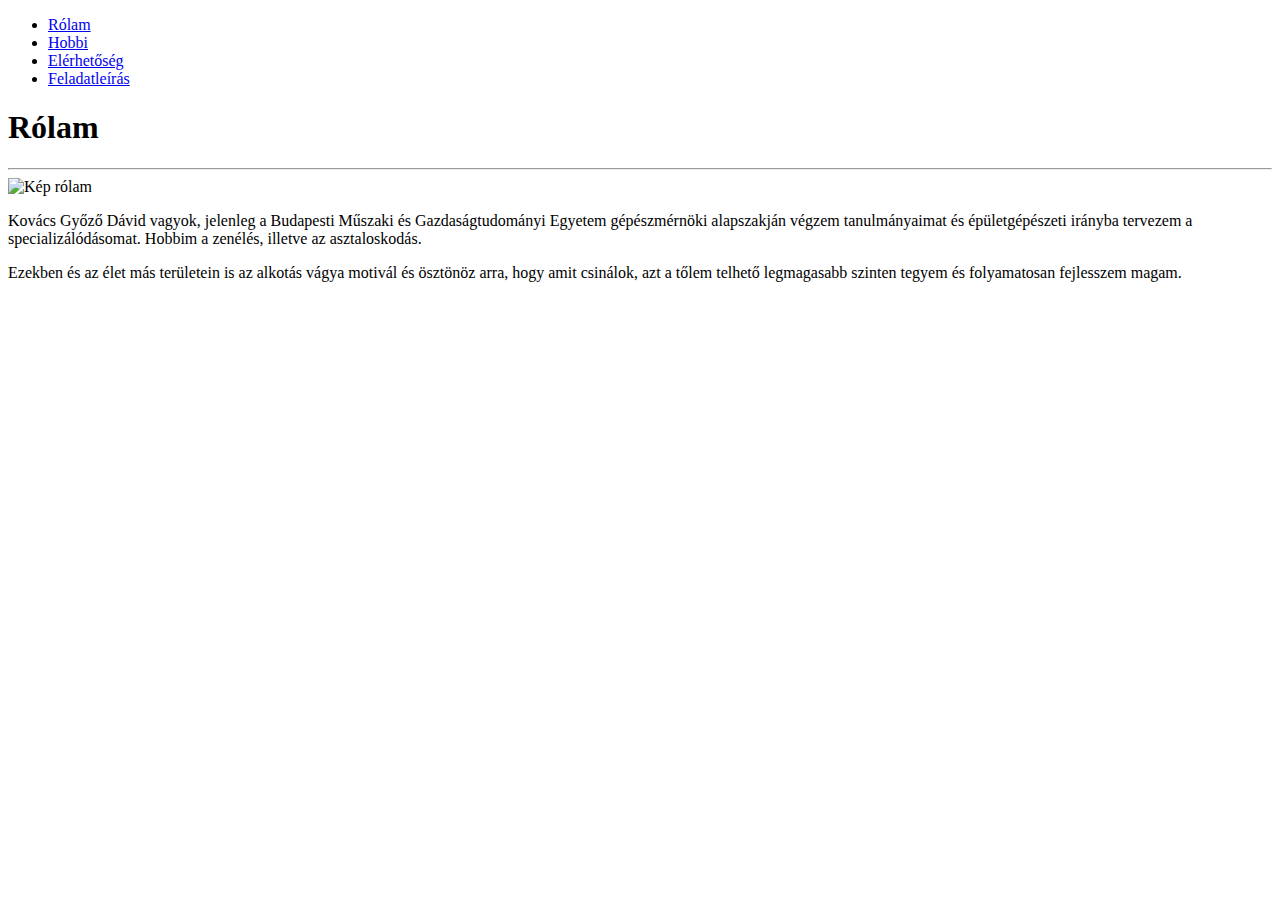
==== index.html @ a93b1933 "oldalak" ====
<!DOCTYPE html>
<html lang="hu">
    <head>
        <meta name="viewport" content="width=device-width, initial-scale=1.0">
        <meta http-equiv="Content-Type" content="text/html;charset=UTF-8">
        <title>Rólam</title>
        <link rel="stylesheet" href="./css/alap.css">
    </head>
    <body>
        <nav>
            <div class="keret tartalom-kozepre hatter szoveg-kozep">
                <div class="oszlop-tele">
                    <div class="navigacio-keret">
                        <ul>
                            <li><a href="./index.html">Rólam</a></li>
                            <li><a href="./hobbi.html">Hobbi</a></li>
                            <li><a href="./elerhetoseg.html">Elérhetőség</a></li>
                            <li><a href="./feladatleiras.html">Feladatleírás</a></li>
                        </ul>
                    </div>
                </div>
            </div>
        </nav>
        <div class="keret tartalom-kozepre margo-fent-1">
            <div class="oszlop-6 szoveg-kozep">
                <h1>Rólam</h1>
                <hr class="margo-lent-1">
                <img src="./kepek/profil.jpg" class="kerek-kep" alt="Kép rólam" title="Kép rólam">
                <p>Kovács Győző Dávid vagyok, jelenleg a Budapesti Műszaki és Gazdaságtudományi Egyetem gépészmérnöki alapszakján végzem tanulmányaimat és épületgépészeti irányba tervezem a specializálódásomat. Hobbim a zenélés, illetve az asztaloskodás.</p>
                <p>Ezekben és az élet más területein is az alkotás vágya motivál és ösztönöz arra, hogy amit csinálok, azt a tőlem telhető legmagasabb szinten tegyem és folyamatosan fejlesszem magam.</p>
            </div>
        </div>
    </body>
</html>
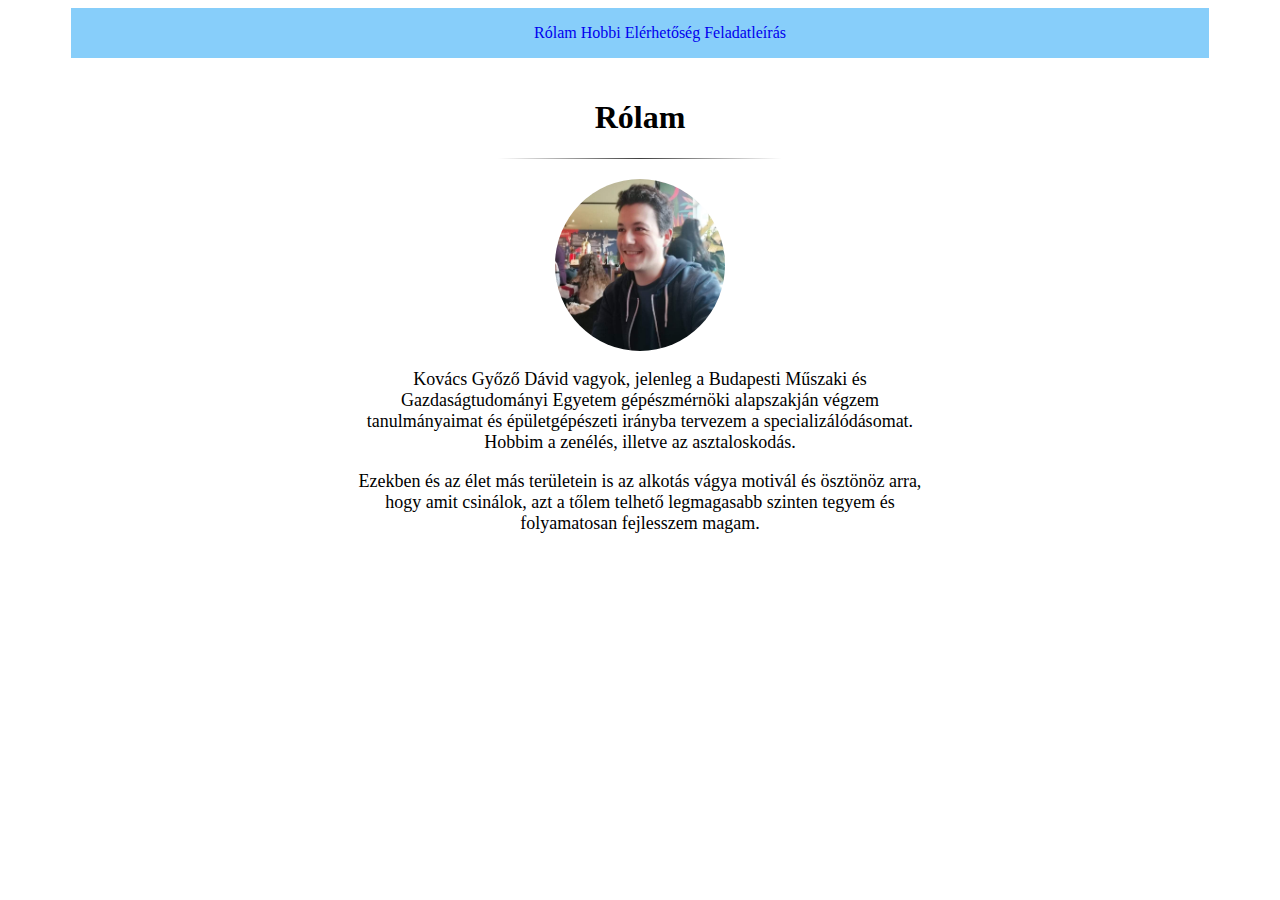
==== commit bfe27a14: "Update and rename index.md to index.html" ====
--- a/index.html
+++ b/index.html
@@ -1,10 +1,8 @@
-<!DOCTYPE html>
 <html lang="hu">
     <head>
         <meta name="viewport" content="width=device-width, initial-scale=1.0">
         <meta http-equiv="Content-Type" content="text/html;charset=UTF-8">
-        <title>Rólam</title>
-        <link rel="stylesheet" href="./css/alap.css">
+        <link rel="stylesheet" href="alap.css">
     </head>
     <body>
         <nav>
@@ -12,10 +10,10 @@
                 <div class="oszlop-tele">
                     <div class="navigacio-keret">
                         <ul>
-                            <li><a href="./index.html">Rólam</a></li>
-                            <li><a href="./hobbi.html">Hobbi</a></li>
-                            <li><a href="./elerhetoseg.html">Elérhetőség</a></li>
-                            <li><a href="./feladatleiras.html">Feladatleírás</a></li>
+                            <li><a href="index.html">Rólam</a></li>
+                            <li><a href="hobbi.html">Hobbi</a></li>
+                            <li><a href="elerhetoseg.html">Elérhetőség</a></li>
+                            <li><a href="feladatleiras.html">Feladatleírás</a></li>
                         </ul>
                     </div>
                 </div>
@@ -25,10 +23,10 @@
             <div class="oszlop-6 szoveg-kozep">
                 <h1>Rólam</h1>
                 <hr class="margo-lent-1">
-                <img src="./kepek/profil.jpg" class="kerek-kep" alt="Kép rólam" title="Kép rólam">
+                <img src="profil.jpg" class="kerek-kep" alt="Kép rólam" title="Kép rólam">
                 <p>Kovács Győző Dávid vagyok, jelenleg a Budapesti Műszaki és Gazdaságtudományi Egyetem gépészmérnöki alapszakján végzem tanulmányaimat és épületgépészeti irányba tervezem a specializálódásomat. Hobbim a zenélés, illetve az asztaloskodás.</p>
                 <p>Ezekben és az élet más területein is az alkotás vágya motivál és ösztönöz arra, hogy amit csinálok, azt a tőlem telhető legmagasabb szinten tegyem és folyamatosan fejlesszem magam.</p>
             </div>
         </div>
     </body>
-</html>+</html>
--- a/alap.css
+++ b/alap.css
@@ -0,0 +1,76 @@
+.keret {
+	max-width: 90%;
+	margin: 0 auto;
+}
+
+.tartalom-kozepre{
+    display: flex;
+    justify-content: center;
+}
+
+.keret-tele{
+    max-width: 100%;
+	margin: 0 auto;
+}
+
+.oszlop-1 { flex-basis: 8.333%; }
+.oszlop-2 { flex-basis: 16.666%; }
+.oszlop-3 { flex-basis: 25%; }
+.oszlop-4 { flex-basis: 33.333%; }
+.oszlop-5 { flex-basis: 41.666%; }
+.oszlop-6 { flex-basis: 50%;}
+.oszlop-tele { flex-basis: 100%; }
+
+.szoveg-kozep{
+    text-align: center;
+}
+
+.navigacio-keret li{
+    display: inline;
+}
+
+.hatter{
+    background-color: lightskyblue;
+}
+
+.margo-fent-1{
+    margin-top: 20px;;
+}
+
+.margo-fent-2{
+    margin-top: 60px;;
+}
+
+.margo-lent-1{
+    margin-bottom: 20px;
+}
+
+a{
+    text-decoration: none;
+}
+
+hr{
+    width: 50%;
+    border: 0;
+    height: 1px;
+    background-image: linear-gradient(to right, rgba(0, 0, 0, 0), rgba(0, 0, 0, 0.75), rgba(0, 0, 0, 0));
+}
+
+.kerek-kep{
+    width: 30%;
+    border-radius: 50%;
+}
+
+.munkak-kep{
+    width: 80%;
+    border-radius: 10%;
+}
+
+.sima-kep{
+    width: 50%;
+}
+
+p{
+    font-size: 18px;
+}
+
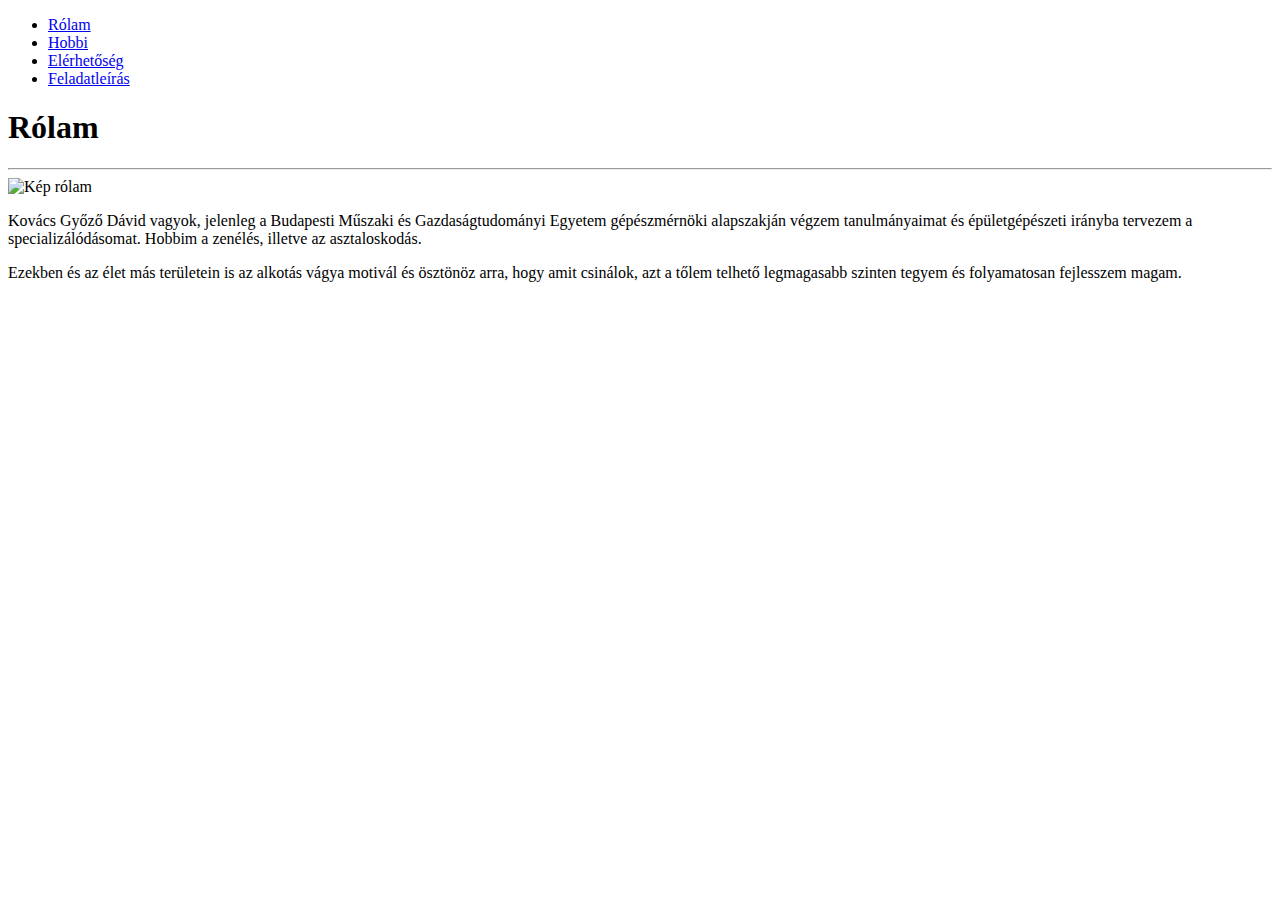
==== commit 857fabea: "Add files via upload" ====
--- a/index.html
+++ b/index.html
@@ -1,8 +1,10 @@
+<!DOCTYPE html>
 <html lang="hu">
     <head>
         <meta name="viewport" content="width=device-width, initial-scale=1.0">
         <meta http-equiv="Content-Type" content="text/html;charset=UTF-8">
-        <link rel="stylesheet" href="alap.css">
+        <title>Rólam</title>
+        <link rel="stylesheet" href="./css/alap.css">
     </head>
     <body>
         <nav>
@@ -10,10 +12,10 @@
                 <div class="oszlop-tele">
                     <div class="navigacio-keret">
                         <ul>
-                            <li><a href="index.html">Rólam</a></li>
-                            <li><a href="hobbi.html">Hobbi</a></li>
-                            <li><a href="elerhetoseg.html">Elérhetőség</a></li>
-                            <li><a href="feladatleiras.html">Feladatleírás</a></li>
+                            <li><a href="./index.html">Rólam</a></li>
+                            <li><a href="./hobbi.html">Hobbi</a></li>
+                            <li><a href="./elerhetoseg.html">Elérhetőség</a></li>
+                            <li><a href="./feladatleiras.html">Feladatleírás</a></li>
                         </ul>
                     </div>
                 </div>
@@ -23,10 +25,10 @@
             <div class="oszlop-6 szoveg-kozep">
                 <h1>Rólam</h1>
                 <hr class="margo-lent-1">
-                <img src="profil.jpg" class="kerek-kep" alt="Kép rólam" title="Kép rólam">
+                <img src="./kepek/profil.jpg" class="kerek-kep" alt="Kép rólam" title="Kép rólam">
                 <p>Kovács Győző Dávid vagyok, jelenleg a Budapesti Műszaki és Gazdaságtudományi Egyetem gépészmérnöki alapszakján végzem tanulmányaimat és épületgépészeti irányba tervezem a specializálódásomat. Hobbim a zenélés, illetve az asztaloskodás.</p>
                 <p>Ezekben és az élet más területein is az alkotás vágya motivál és ösztönöz arra, hogy amit csinálok, azt a tőlem telhető legmagasabb szinten tegyem és folyamatosan fejlesszem magam.</p>
             </div>
         </div>
     </body>
-</html>
+</html>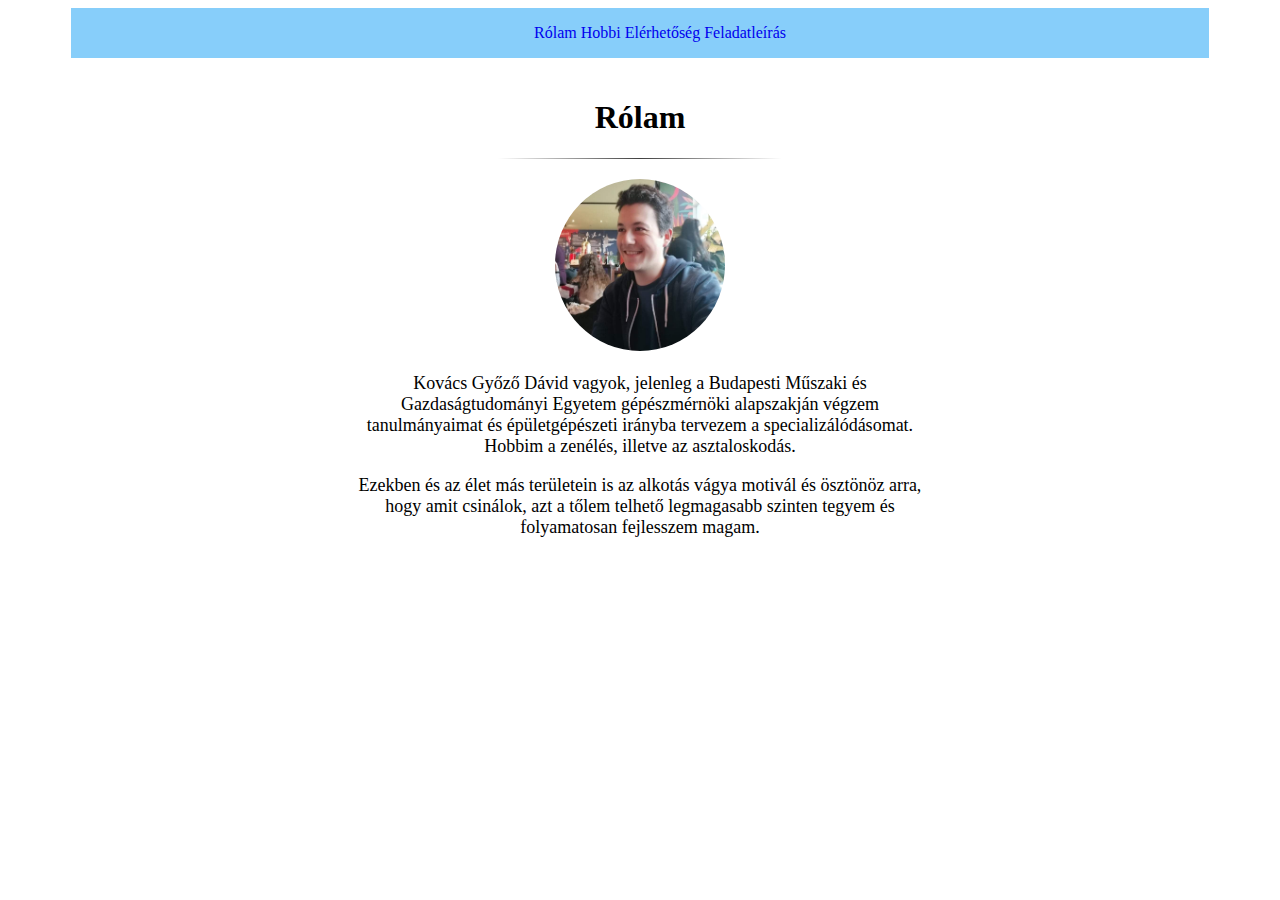
==== commit ba2a38db: "Update index.html" ====
--- a/index.html
+++ b/index.html
@@ -4,7 +4,7 @@
         <meta name="viewport" content="width=device-width, initial-scale=1.0">
         <meta http-equiv="Content-Type" content="text/html;charset=UTF-8">
         <title>Rólam</title>
-        <link rel="stylesheet" href="./css/alap.css">
+        <link rel="stylesheet" href="alap.css">
     </head>
     <body>
         <nav>
@@ -12,10 +12,10 @@
                 <div class="oszlop-tele">
                     <div class="navigacio-keret">
                         <ul>
-                            <li><a href="./index.html">Rólam</a></li>
-                            <li><a href="./hobbi.html">Hobbi</a></li>
-                            <li><a href="./elerhetoseg.html">Elérhetőség</a></li>
-                            <li><a href="./feladatleiras.html">Feladatleírás</a></li>
+                            <li><a href="index.html">Rólam</a></li>
+                            <li><a href="hobbi.html">Hobbi</a></li>
+                            <li><a href="elerhetoseg.html">Elérhetőség</a></li>
+                            <li><a href="feladatleiras.html">Feladatleírás</a></li>
                         </ul>
                     </div>
                 </div>
@@ -25,10 +25,10 @@
             <div class="oszlop-6 szoveg-kozep">
                 <h1>Rólam</h1>
                 <hr class="margo-lent-1">
-                <img src="./kepek/profil.jpg" class="kerek-kep" alt="Kép rólam" title="Kép rólam">
+                <img src="profil.jpg" class="kerek-kep" alt="Kép rólam" title="Kép rólam">
                 <p>Kovács Győző Dávid vagyok, jelenleg a Budapesti Műszaki és Gazdaságtudományi Egyetem gépészmérnöki alapszakján végzem tanulmányaimat és épületgépészeti irányba tervezem a specializálódásomat. Hobbim a zenélés, illetve az asztaloskodás.</p>
                 <p>Ezekben és az élet más területein is az alkotás vágya motivál és ösztönöz arra, hogy amit csinálok, azt a tőlem telhető legmagasabb szinten tegyem és folyamatosan fejlesszem magam.</p>
             </div>
         </div>
     </body>
-</html>+</html>
--- a/alap.css
+++ b/alap.css
@@ -0,0 +1,76 @@
+.keret {
+	max-width: 90%;
+	margin: 0 auto;
+}
+
+.tartalom-kozepre{
+    display: flex;
+    justify-content: center;
+}
+
+.keret-tele{
+    max-width: 100%;
+	margin: 0 auto;
+}
+
+.oszlop-1 { flex-basis: 8.333%; }
+.oszlop-2 { flex-basis: 16.666%; }
+.oszlop-3 { flex-basis: 25%; }
+.oszlop-4 { flex-basis: 33.333%; }
+.oszlop-5 { flex-basis: 41.666%; }
+.oszlop-6 { flex-basis: 50%;}
+.oszlop-tele { flex-basis: 100%; }
+
+.szoveg-kozep{
+    text-align: center;
+}
+
+.navigacio-keret li{
+    display: inline;
+}
+
+.hatter{
+    background-color: lightskyblue;
+}
+
+.margo-fent-1{
+    margin-top: 20px;;
+}
+
+.margo-fent-2{
+    margin-top: 60px;;
+}
+
+.margo-lent-1{
+    margin-bottom: 20px;
+}
+
+a{
+    text-decoration: none;
+}
+
+hr{
+    width: 50%;
+    border: 0;
+    height: 1px;
+    background-image: linear-gradient(to right, rgba(0, 0, 0, 0), rgba(0, 0, 0, 0.75), rgba(0, 0, 0, 0));
+}
+
+.kerek-kep{
+    width: 30%;
+    border-radius: 50%;
+}
+
+.munkak-kep{
+    width: 80%;
+    border-radius: 10%;
+}
+
+.sima-kep{
+    width: 50%;
+}
+
+p{
+    font-size: 18px;
+}
+
